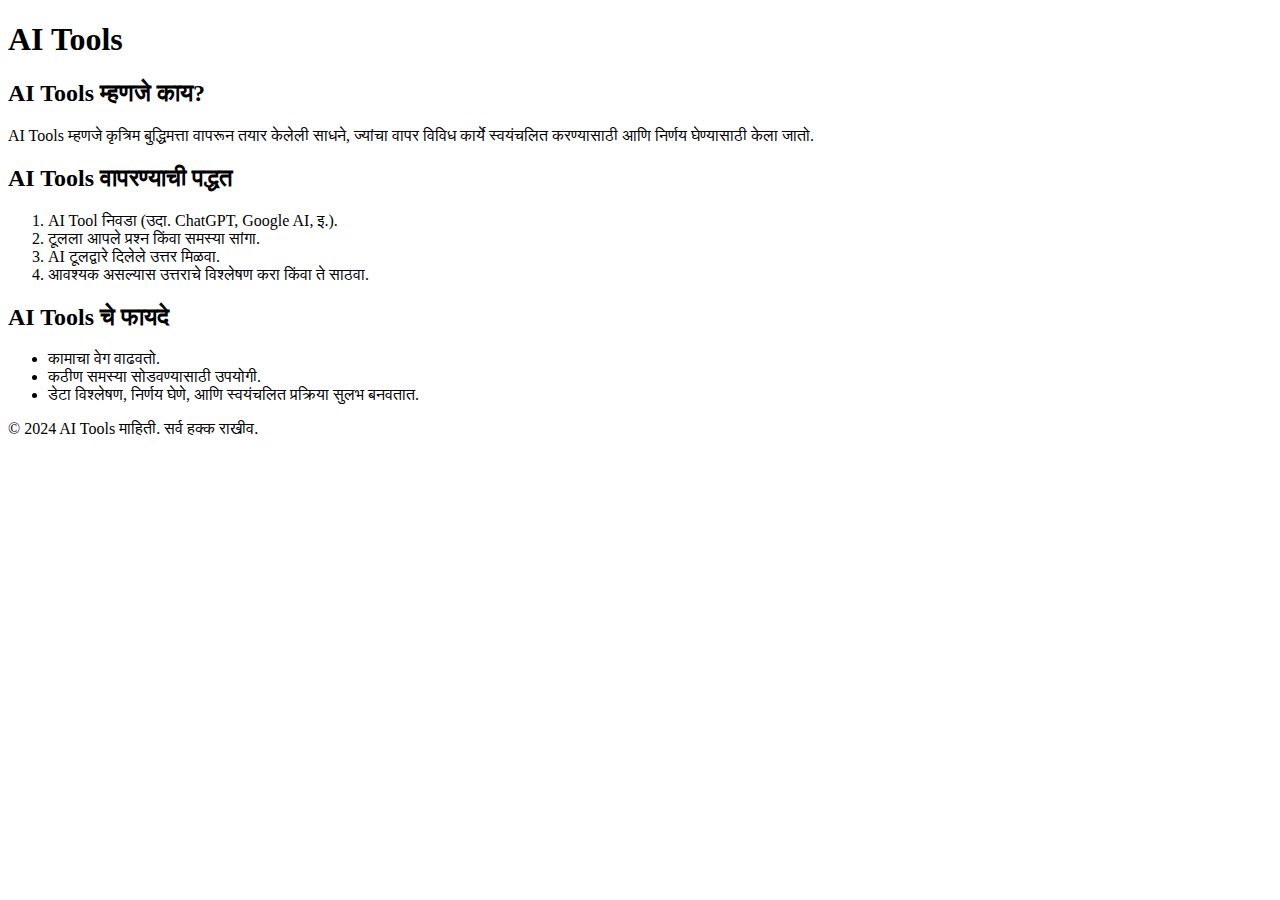
==== aitool.html @ 95b8ee0b "added" ====
<!DOCTYPE html>
<html lang="en">
<head>
    <meta charset="UTF-8">
    <meta name="viewport" content="width=device-width, initial-scale=1.0">
    <meta http-equiv="X-UA-Compatible" content="ie=edge">
    <title>AI Tools माहिती</title>
    <link rel="stylesheet" href="Styles/Common.css">
</head>
<body>

    <header>
        <h1>AI Tools</h1>
    </header>

    <main>
        <section class="intro-section">
            <h2>AI Tools म्हणजे काय?</h2>
            <p>
                AI Tools म्हणजे कृत्रिम बुद्धिमत्ता वापरून तयार केलेली साधने, ज्यांचा वापर विविध कार्ये स्वयंचलित करण्यासाठी आणि निर्णय घेण्यासाठी केला जातो.
            </p>
        </section>

        <section class="steps-section">
            <h2>AI Tools वापरण्याची पद्धत</h2>
            <ol>
                <li>AI Tool निवडा (उदा. ChatGPT, Google AI, इ.).</li>
                <li>टूलला आपले प्रश्न किंवा समस्या सांगा.</li>
                <li>AI टूलद्वारे दिलेले उत्तर मिळवा.</li>
                <li>आवश्यक असल्यास उत्तराचे विश्लेषण करा किंवा ते साठवा.</li>
            </ol>
        </section>

        <section class="benefits-section">
            <h2>AI Tools चे फायदे</h2>
            <ul>
                <li>कामाचा वेग वाढवतो.</li>
                <li>कठीण समस्या सोडवण्यासाठी उपयोगी.</li>
                <li>डेटा विश्लेषण, निर्णय घेणे, आणि स्वयंचलित प्रक्रिया सुलभ बनवतात.</li>
            </ul>
        </section>
    </main>

    <footer>
        <p>&copy; 2024 AI Tools माहिती. सर्व हक्क राखीव.</p>
    </footer>

</body>
</html>
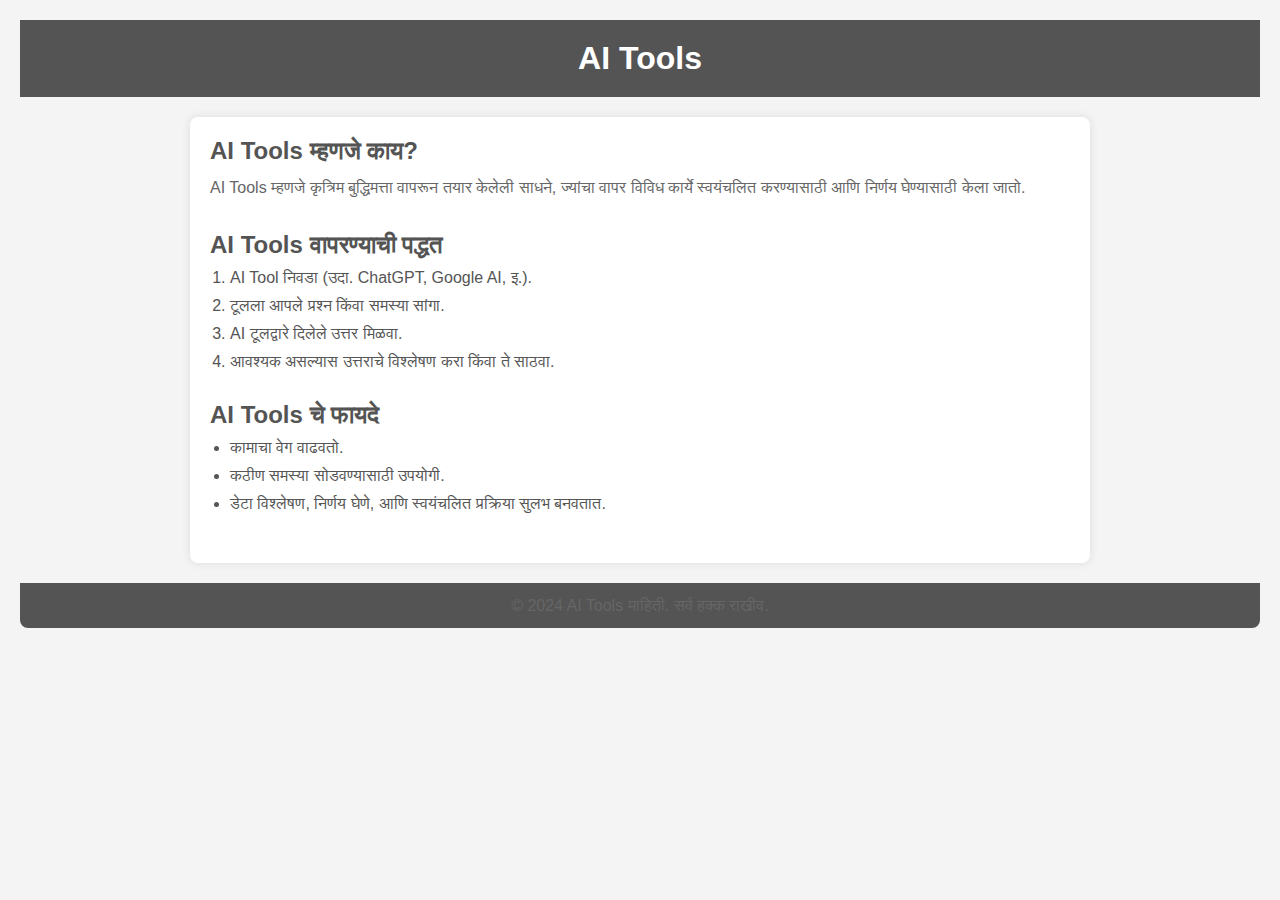
==== commit 4699a494: "Update aitool.html" ====
--- a/aitool.html
+++ b/aitool.html
@@ -5,7 +5,7 @@
     <meta name="viewport" content="width=device-width, initial-scale=1.0">
     <meta http-equiv="X-UA-Compatible" content="ie=edge">
     <title>AI Tools माहिती</title>
-    <link rel="stylesheet" href="Styles/Common.css">
+    <link rel="stylesheet" href="Common.css">
 </head>
 <body>
 
--- a/Common.css
+++ b/Common.css
@@ -0,0 +1,92 @@
+/* Universal styles */
+* {
+    margin: 0;
+    padding: 0;
+    box-sizing: border-box;
+}
+
+body {
+    font-family: Arial, sans-serif;
+    background-color: #f4f4f4;
+    color: #333;
+    padding: 20px;
+}
+
+/* Header styles */
+header {
+    background-color: #545454;
+    color: white;
+    padding: 20px;
+    text-align: center;
+    margin-bottom: 20px;
+}
+
+header h1 {
+    font-size: 2em;
+    margin: 0;
+}
+
+/* Main content styles */
+main {
+    max-width: 900px;
+    margin: 0 auto;
+    padding: 20px;
+    background-color: white;
+    border-radius: 8px;
+    box-shadow: 0 0 10px rgba(0, 0, 0, 0.1);
+}
+
+h2 {
+    color: #545454;
+    font-size: 1.5em;
+    margin-bottom: 10px;
+}
+
+p {
+    color: #666;
+    line-height: 1.6;
+    margin-bottom: 20px;
+}
+
+/* Ordered list styles */
+ol {
+    margin-left: 20px;
+    color: #555;
+    margin-bottom: 20px;
+}
+
+li {
+    margin-bottom: 10px;
+}
+
+/* Unordered list styles */
+ul {
+    margin-left: 20px;
+    color: #555;
+    margin-bottom: 20px;
+}
+
+ul li {
+    margin-bottom: 10px;
+}
+
+/* Section styling */
+.intro-section,
+.steps-section,
+.benefits-section {
+    margin-bottom: 30px;
+}
+
+/* Footer styles */
+footer {
+    text-align: center;
+    padding: 10px;
+    background-color: #545454;
+    color: white;
+    margin-top: 20px;
+    border-radius: 0 0 8px 8px;
+}
+
+footer p {
+    margin: 0;
+}
